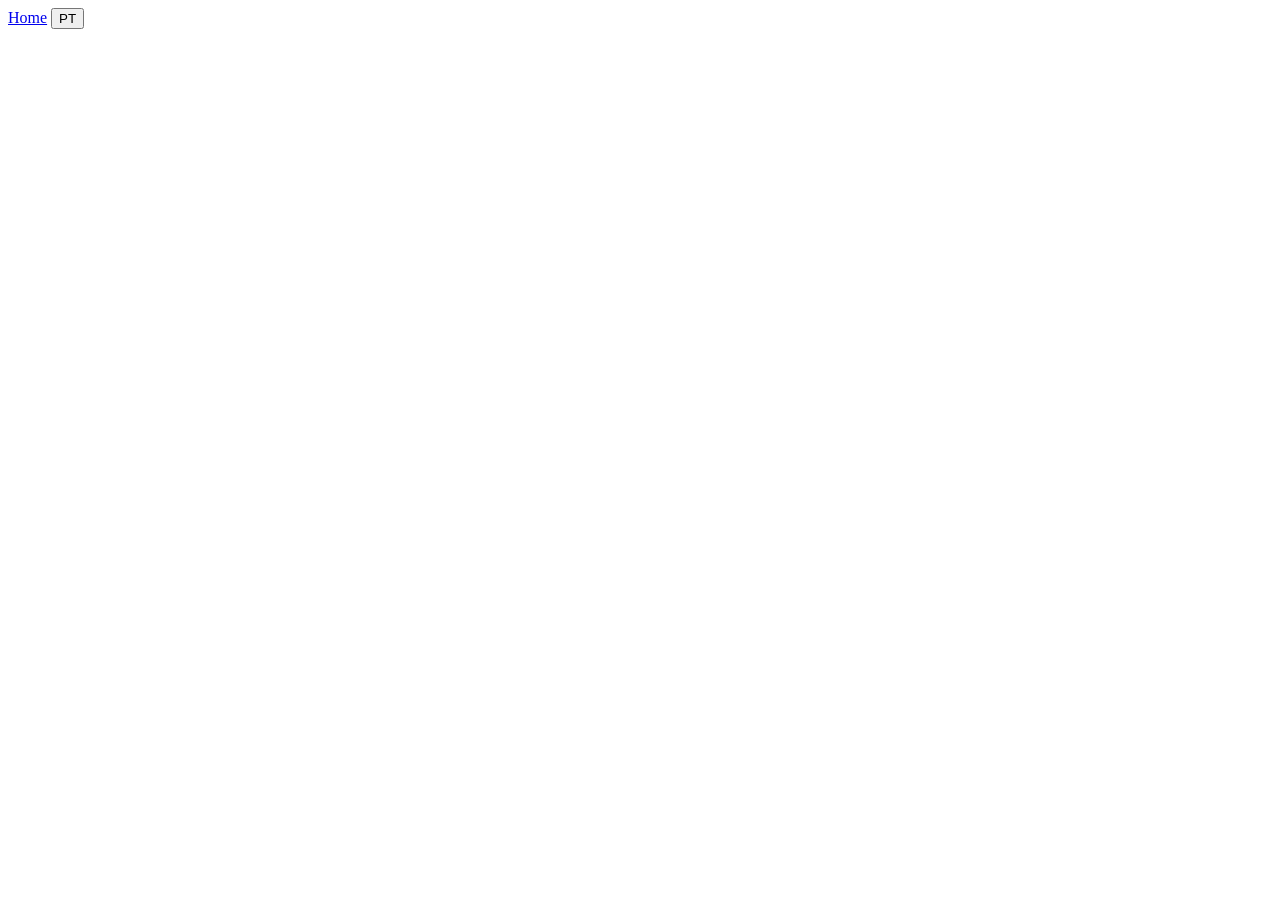
==== topic.html @ 88345d6a "cópia da página index e criação da topic" ====
<!DOCTYPE html>
<html lang="en">

    <head>
        <meta charset="UTF-8">
        <meta name="viewport" content="width=device-width, initial-scale=1.0">
        <title> Topic - English Teaching Manager</title>
        <link rel="stylesheet" href="css/style.css">
    </head>

    <body>

      <header class="topbar">

        <nav>

          <a href="index.html">Home</a>

          <button id="lang-toggle">PT</button>

        </nav>

      </header>

      <main></main>

      <script src="js/data.js"></script>  
      <script src="js/app.js"></script>  
    </body>

</html>
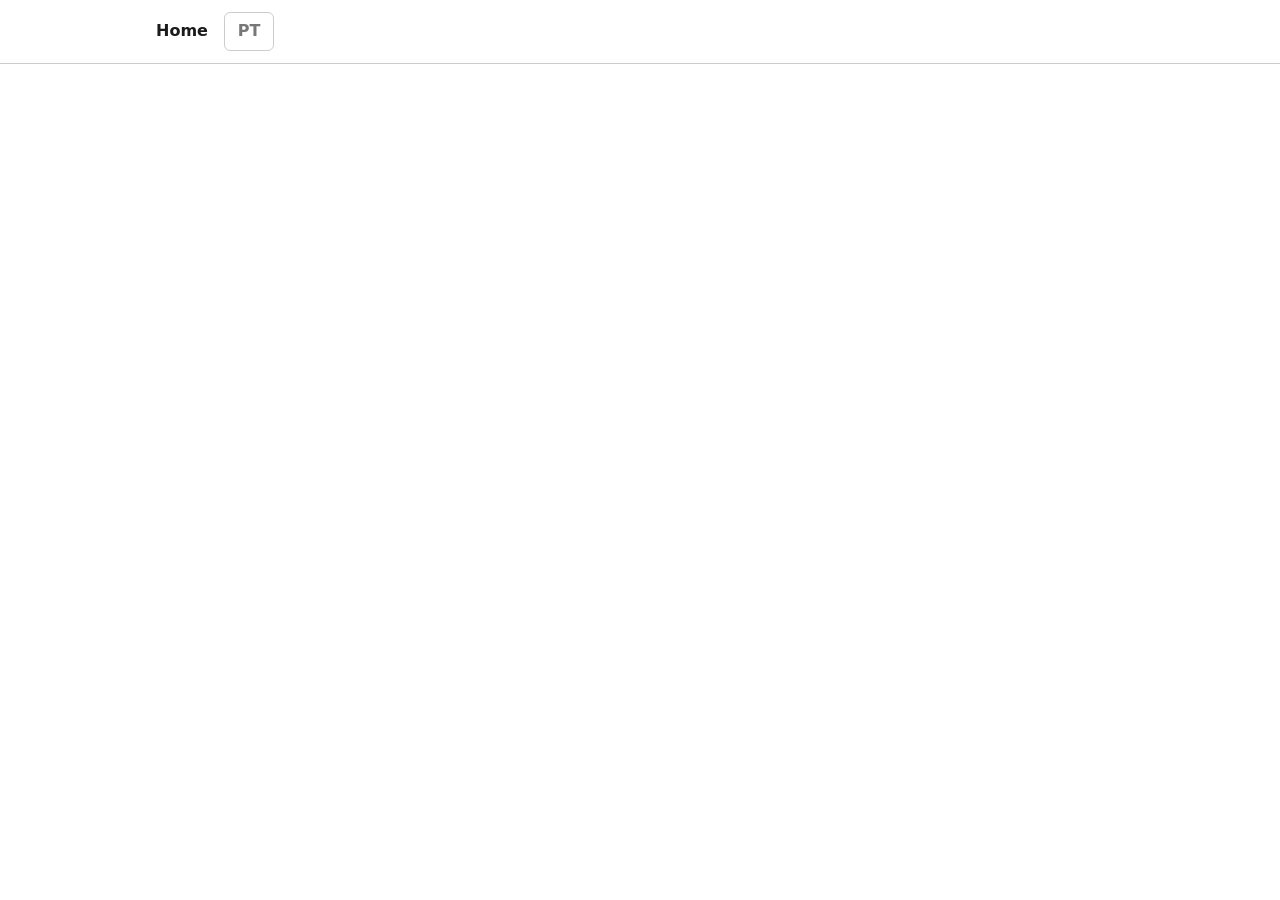
==== commit c756bcf7: "criação de uma pãgina de tópicos genérica" ====
--- a/topic.html
+++ b/topic.html
@@ -22,7 +22,25 @@
 
       </header>
 
-      <main></main>
+      <main>
+
+        <section id="topic-content">
+          
+          <h1 id="topic-title"></h1>
+
+          <p id="topic-summary"></p>
+
+          <div id="topic-tags"></div>
+
+          <div id="blocks"></div>
+
+        </section>
+
+        <p id="not-found" hidden>
+          Topic not found.
+        </p>
+      
+      </main>
 
       <script src="js/data.js"></script>  
       <script src="js/app.js"></script>  
--- a/css/style.css
+++ b/css/style.css
@@ -0,0 +1,200 @@
+:root {
+
+  --fg: #1a1a1a;
+  --bg: #fff;
+  --muted: #777;
+  --accent: #800;
+  --border: #ccc;
+}
+
+* {
+
+  box-sizing: border-box;
+}
+
+body {
+
+  margin: 0;
+  font-family: system-ui, sans-serif;
+  color: var(--fg);
+  background: var(--bg);
+  line-height: 1.5;
+}
+
+.topbar {
+
+  position: sticky;
+  top: 0;
+  background: #fff;
+  border-bottom: 1px solid var(--border);
+  z-index: 10;
+}
+
+.topbar nav {
+
+  display: flex;
+  gap: 1rem;
+  align-items: center;
+  max-width: 1000px;
+  margin: 0 auto;
+  padding: 0.75rem 1rem;
+}
+
+.topbar a {
+
+  color: var(--fg);
+  text-decoration: none;
+  font-weight: 600;
+}
+
+.topbar button {
+
+  padding: 0.4rem .8rem;
+  border: 1px solid var(--border);
+  border-radius: 6px;
+  background: var(--bg);
+  cursor: pointer;
+  font: inherit;
+  font-weight: 600;
+  color: var(--muted);
+}
+
+main {
+
+  max-width: 1000px;
+  margin: 0 auto;
+  padding: 1.5rem 1rem;
+}
+
+.grid {
+
+  display: grid;
+  grid-template-columns: repeat(
+
+    auto-fit,
+    minmax(260px, 1fr)
+  );
+  gap: 1rem;
+}
+
+.card {
+
+  border: 1px solid var(--border);
+  border-radius: 8px;
+  padding: 1rem;
+  background: var(--bg);
+  transition: box-shadow 0.15s;
+}
+
+.card:hover {
+
+  box-shadow: 0 2px 8px var(--fg);
+}
+
+.card a {
+
+  color: inherit;
+  text-decoration: none;
+}
+
+.tag {
+
+  display: inline-block;
+  font-size: 0.75rem;
+  padding: 2px 8px;
+  border-radius: 1000px;
+  background: var(--bg);
+  color: var(--accent);
+  margin: 2px;
+}
+
+.block {
+
+  border: 1px solid var(--border);
+  border-radius: 8px;
+  padding: 1rem;
+  margin-bottom: 1rem;
+}
+
+.block h3 {
+ 
+  margin-top: 0;
+}
+
+.media-box {
+
+  border: 2px dashed var(--border);
+  border-radius: 8px;
+  padding: 2rem;
+  text-align: center;
+  color: var(--muted);
+  font-size: 0.9rem;
+}
+
+.filters {
+
+  display: flex;
+  flex-wrap: wrap;
+  gap: 0.5rem;
+  margin-bottom: 1rem;
+}
+
+input, select {
+
+  padding: 0.4rem 0.6rem;
+  border: 1px solid var(--border);
+  border-radius: 6px;
+  font: inherit;
+}
+
+@media (max-width: 640px) {
+
+  .filters {
+
+    flex-direction: column;
+  }
+}
+
+#page-title {
+
+  font-size: 1.8rem;
+  margin-bottom: 1.5rem;
+}
+
+#search {
+
+  width: 100%;
+  margin-bottom: 1rem;
+}
+
+.fiter-item {
+
+  display: flex;
+  flex-direction: column;
+  gap: 0.25rem;
+}
+
+.filter-item label {
+
+  font-size: 0.85;
+  font-weight: 600;
+}
+
+.card {
+
+  display: block;
+  color: var(--fg);
+  text-decoration: none;
+}
+
+.card h2 {
+
+  font-size: 1.2rem;
+  margin-bottom: 0.5rem;
+}
+
+.card p {
+
+  color: var(--muted);
+  margin-bottom: 0.75rem;
+}
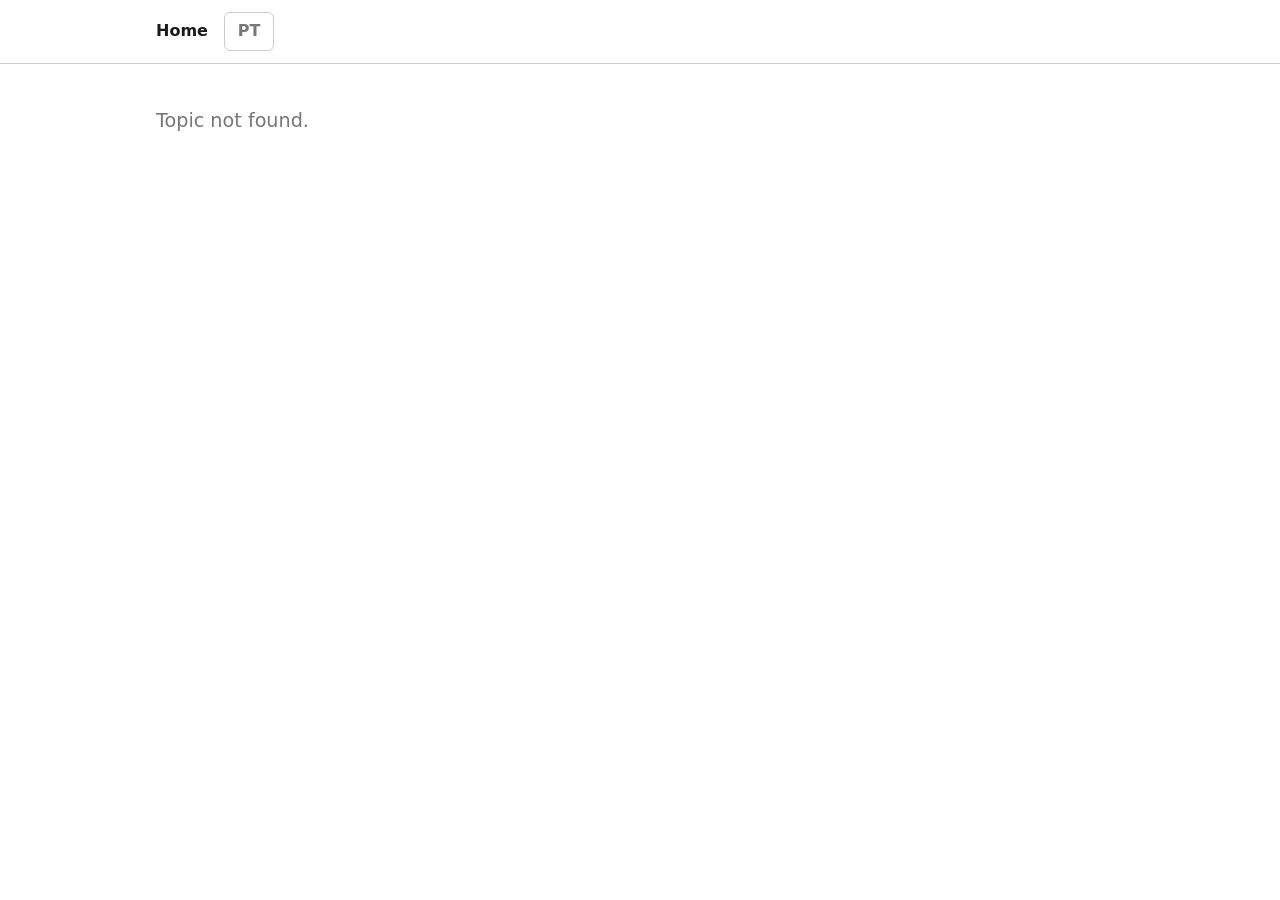
==== commit c1c3671b: "criação da página verb to be de forma estática, diferente das demais dinâmicas" ====
--- a/topic.html
+++ b/topic.html
@@ -1,49 +1,49 @@
 <!DOCTYPE html>
 <html lang="en">
 
-    <head>
-        <meta charset="UTF-8">
-        <meta name="viewport" content="width=device-width, initial-scale=1.0">
-        <title> Topic - English Teaching Manager</title>
-        <link rel="stylesheet" href="css/style.css">
-    </head>
+  <head>
+    <meta charset="UTF-8">
+    <meta name="viewport" content="width=device-width, initial-scale=1.0">
+    <title> Topic - English Teaching Manager</title>
+    <link rel="stylesheet" href="css/style.css">
+  </head>
 
-    <body>
+  <body>
 
-      <header class="topbar">
+    <header class="topbar">
 
-        <nav>
+      <nav>
 
-          <a href="index.html">Home</a>
+        <a href="index.html">Home</a>
 
-          <button id="lang-toggle">PT</button>
+        <button id="lang-toggle">PT</button>
 
-        </nav>
+      </nav>
 
-      </header>
+    </header>
 
-      <main>
+    <main>
 
-        <section id="topic-content">
-          
-          <h1 id="topic-title"></h1>
+      <section id="topic-content">
+        
+        <h1 id="topic-title"></h1>
 
-          <p id="topic-summary"></p>
+        <p id="topic-summary"></p>
 
-          <div id="topic-tags"></div>
+        <div id="topic-tags"></div>
 
-          <div id="blocks"></div>
+        <div id="blocks"></div>
 
-        </section>
+      </section>
 
-        <p id="not-found" hidden>
-          Topic not found.
-        </p>
-      
-      </main>
+      <p id="not-found" hidden>
+        Topic not found.
+      </p>
+    
+    </main>
 
-      <script src="js/data.js"></script>  
-      <script src="js/app.js"></script>  
-    </body>
+    <script src="js/data.js"></script>  
+    <script src="js/app.js"></script>  
+  </body>
 
 </html>
--- a/css/style.css
+++ b/css/style.css
@@ -197,4 +197,32 @@
 
   color: var(--muted);
   margin-bottom: 0.75rem;
+}
+
+#topic-title {
+
+  font-size: 2rem;
+  margin-bottom: 0.75rem;
+}
+
+#topic-summary {
+
+  color: var(--muted);
+  margin-bottom: 1rem;
+}
+
+#topic-tags {
+
+  margin-bottom: 1.5rem;
+}
+
+.block p {
+
+  line-height: 1.5;
+}
+
+#not-found {
+
+  font-size: 1.2rem;
+  color: var(--muted);
 }
